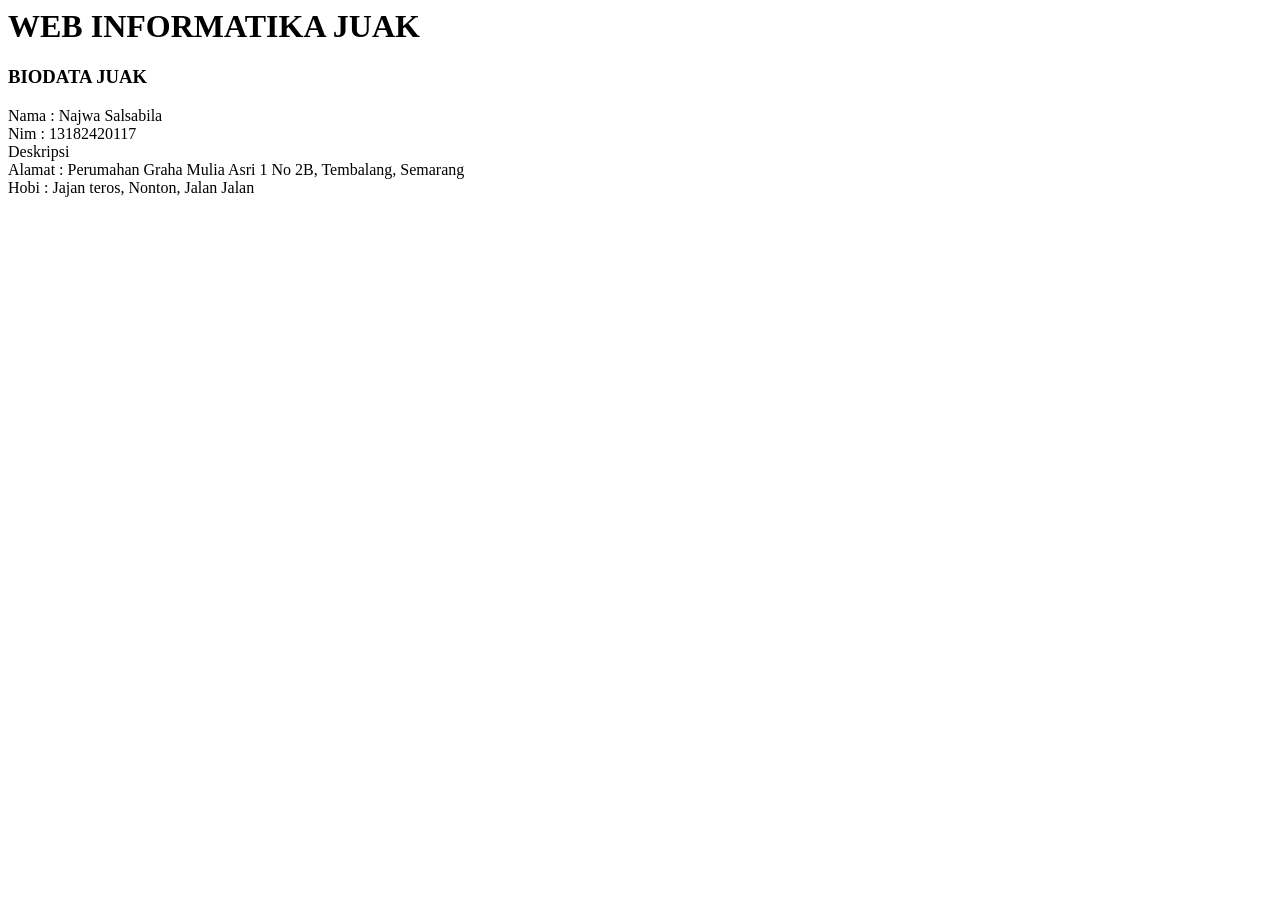
==== index.html @ 4c3608e4 "membuat index" ====
<html>
    <head>
        <title>
             WEB INFORMATIKA C 2026 
        </title>
    </head>
    <body>
        <h1>
            WEB INFORMATIKA JUAK
        </h1>
        <h3>
            BIODATA JUAK
        </h3>
        <p>
            Nama : Najwa Salsabila <br>
            Nim : 13182420117 <br>
            Deskripsi <br>
            Alamat : Perumahan Graha Mulia Asri 1 No 2B, Tembalang, Semarang <br>
            Hobi : Jajan teros, Nonton, Jalan Jalan 
        </p>
    </body>
</html>
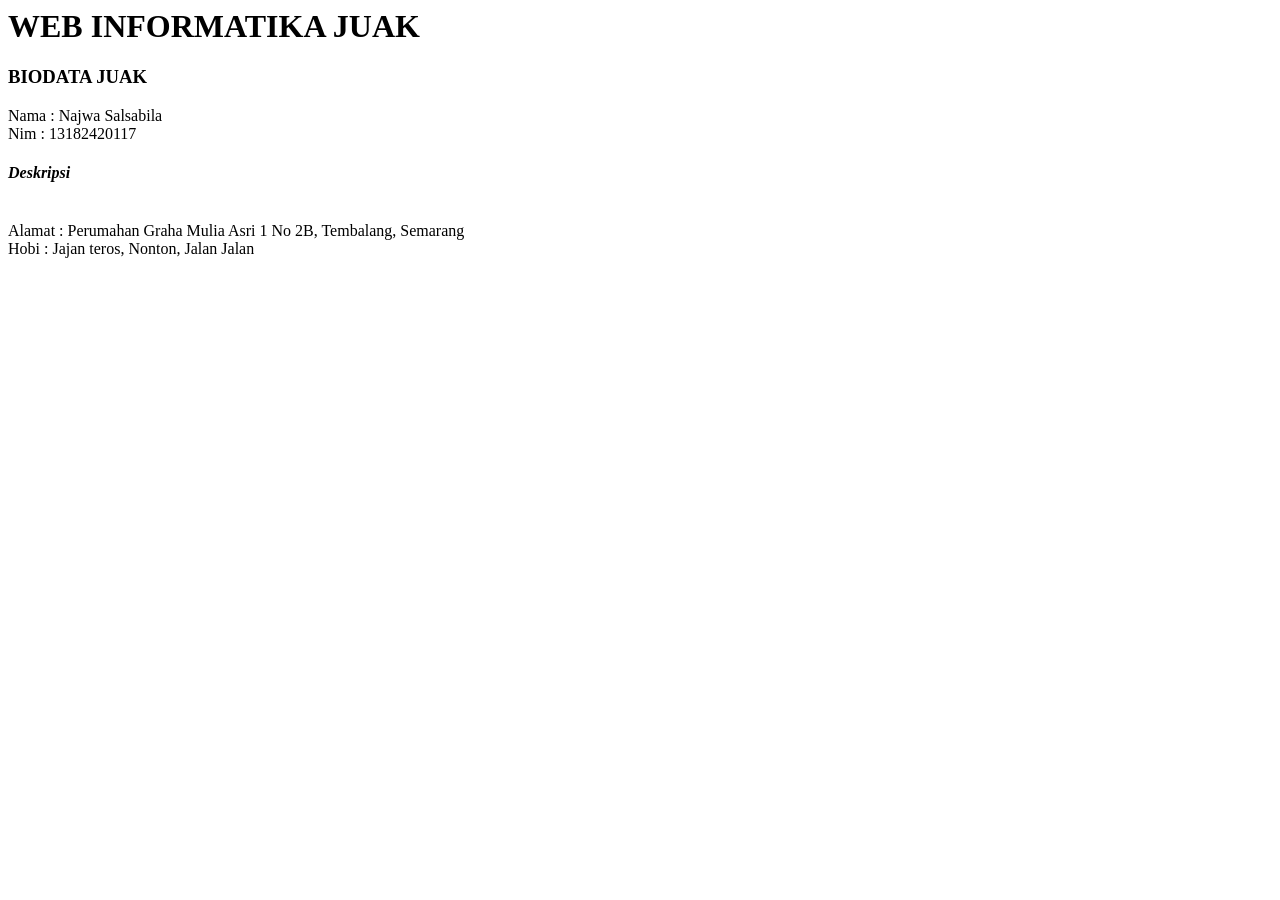
==== commit 43a01555: "membuat profile" ====
--- a/index.html
+++ b/index.html
@@ -14,9 +14,11 @@
         <p>
             Nama : Najwa Salsabila <br>
             Nim : 13182420117 <br>
-            Deskripsi <br>
+            <h4><i>Deskripsi</i></h4> <br>
             Alamat : Perumahan Graha Mulia Asri 1 No 2B, Tembalang, Semarang <br>
             Hobi : Jajan teros, Nonton, Jalan Jalan 
         </p>
+        <a href="profile.html"></a>
+        <a href="kontak.html"></a>
     </body>
 </html>
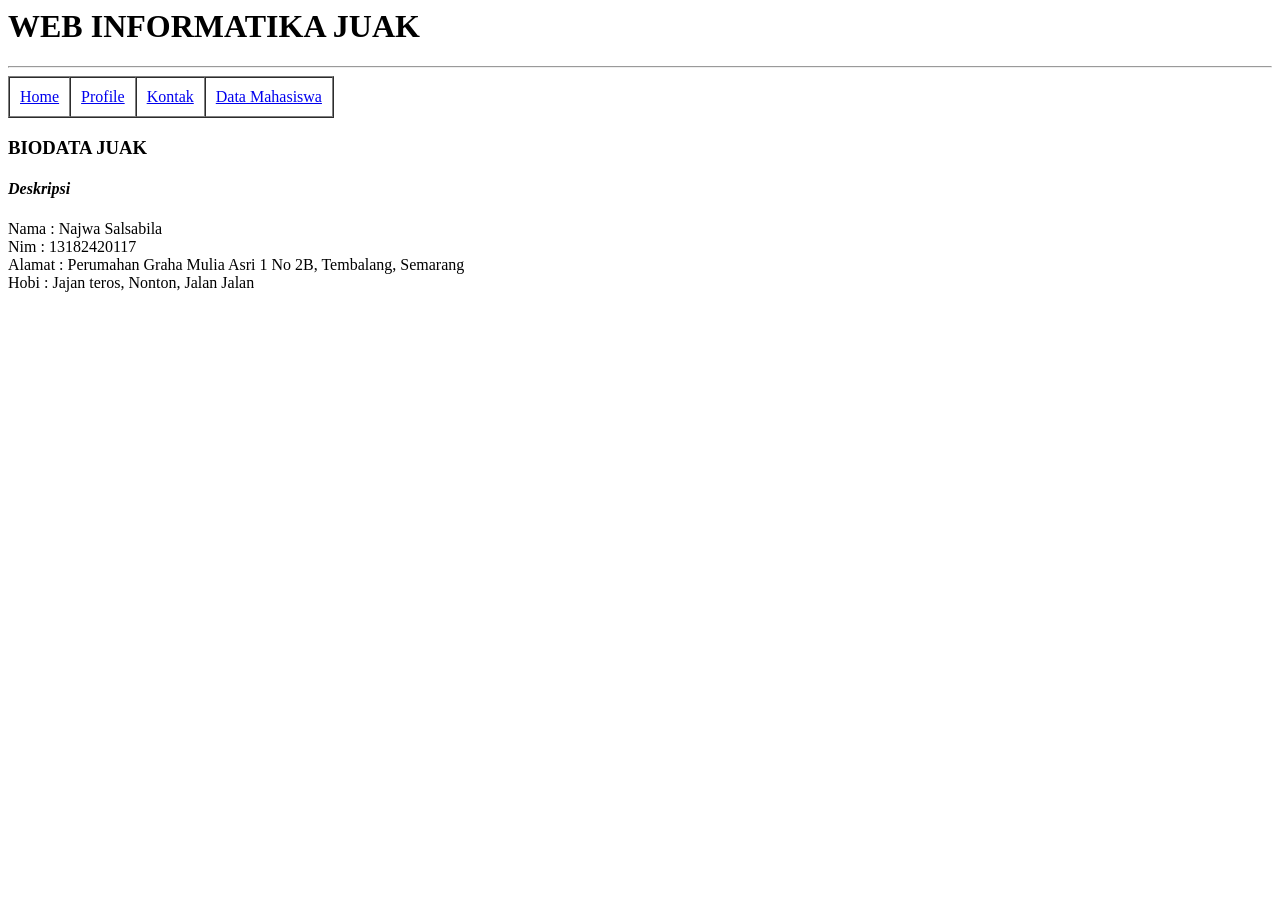
==== commit 8180c06f: "add table data mahasiswa" ====
--- a/index.html
+++ b/index.html
@@ -3,18 +3,36 @@
         <title>
              WEB INFORMATIKA C 2026 
         </title>
+        
     </head>
     <body>
         <h1>
             WEB INFORMATIKA JUAK
         </h1>
+        <hr>
+        <table border = "1" cellspacing="0" cellpadding="10">
+            <tr>
+                <td>
+                    <a href="index.html">Home</a>
+                </td>
+                <td> 
+                    <a href="profile.html">Profile</a>
+                </td>
+                <td> 
+                    <a href="kontak.html">Kontak</a>
+                </td>
+                <td>
+                    <a href="mahasiswa.html"> Data Mahasiswa </a> 
+                </td>
+            </tr>
+        </table>
         <h3>
             BIODATA JUAK
         </h3>
         <p>
+            <h4><i>Deskripsi</i></h4>
             Nama : Najwa Salsabila <br>
             Nim : 13182420117 <br>
-            <h4><i>Deskripsi</i></h4> <br>
             Alamat : Perumahan Graha Mulia Asri 1 No 2B, Tembalang, Semarang <br>
             Hobi : Jajan teros, Nonton, Jalan Jalan 
         </p>
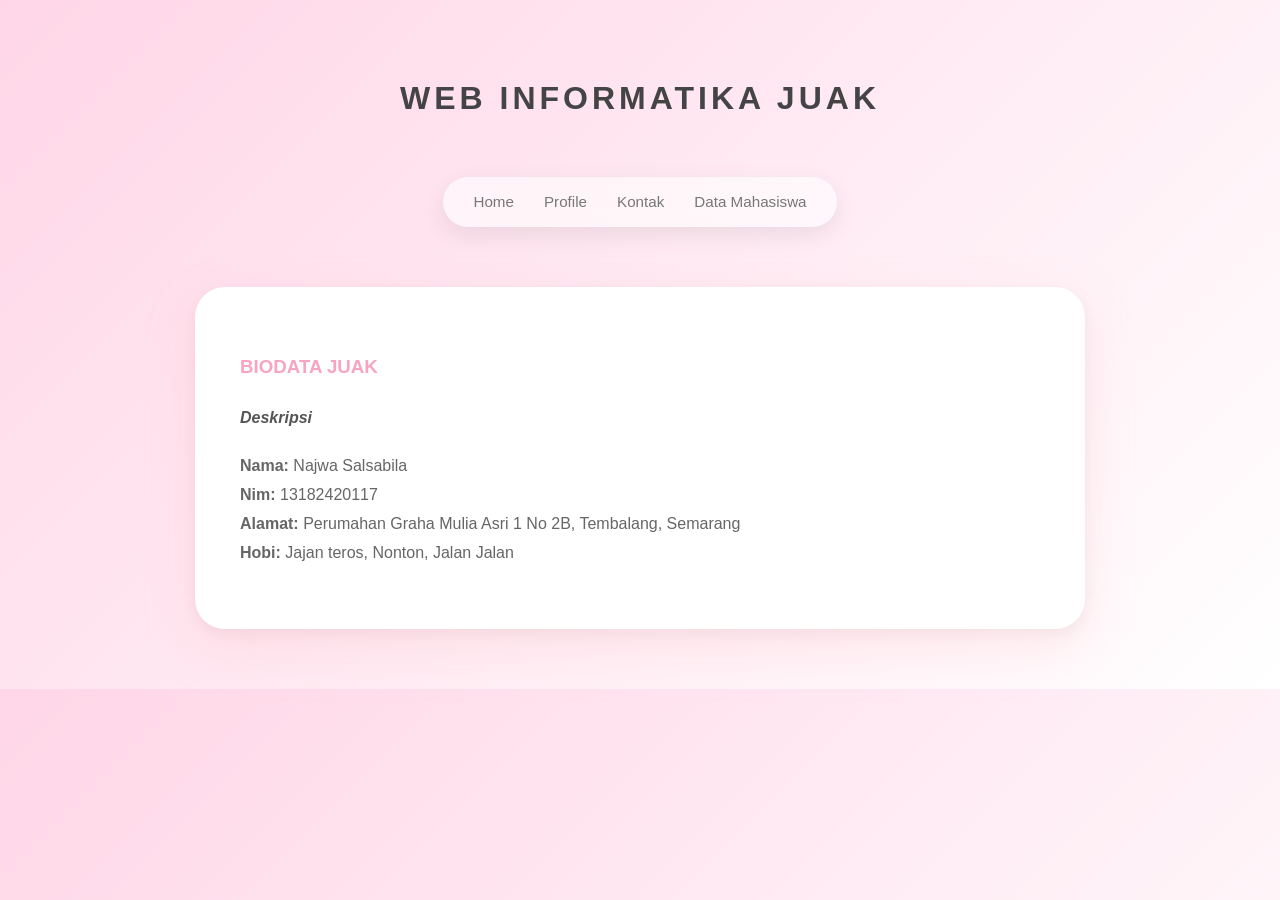
==== commit ba6c2ba5: "menambahkan style css" ====
--- a/index.html
+++ b/index.html
@@ -1,42 +1,36 @@
+<!DOCTYPE html>
 <html>
     <head>
-        <title>
-             WEB INFORMATIKA C 2026 
-        </title>
-        
+        <meta charset="UTF-8">
+        <meta name="viewport" content="width=device-width, initial-scale=1.0">
+        <title>WEB INFORMATIKA C 2026</title>
+        <link rel="stylesheet" href="style.css">
     </head>
     <body>
-        <h1>
-            WEB INFORMATIKA JUAK
-        </h1>
-        <hr>
-        <table border = "1" cellspacing="0" cellpadding="10">
-            <tr>
-                <td>
-                    <a href="index.html">Home</a>
-                </td>
-                <td> 
-                    <a href="profile.html">Profile</a>
-                </td>
-                <td> 
-                    <a href="kontak.html">Kontak</a>
-                </td>
-                <td>
-                    <a href="mahasiswa.html"> Data Mahasiswa </a> 
-                </td>
-            </tr>
-        </table>
-        <h3>
-            BIODATA JUAK
-        </h3>
-        <p>
-            <h4><i>Deskripsi</i></h4>
-            Nama : Najwa Salsabila <br>
-            Nim : 13182420117 <br>
-            Alamat : Perumahan Graha Mulia Asri 1 No 2B, Tembalang, Semarang <br>
-            Hobi : Jajan teros, Nonton, Jalan Jalan 
-        </p>
-        <a href="profile.html"></a>
-        <a href="kontak.html"></a>
+        <header>
+            <h1>WEB INFORMATIKA JUAK</h1>
+        </header>
+
+        <nav>
+            <a href="index.html">Home</a>
+            <a href="profile.html">Profile</a>
+            <a href="kontak.html">Kontak</a>
+            <a href="mahasiswa.html">Data Mahasiswa</a>
+        </nav>
+
+        <div class="container">
+            <h3>BIODATA JUAK</h3>
+            
+            <div class="content-section">
+                <h4><i>Deskripsi</i></h4>
+                <p>
+                    <strong>Nama:</strong> Najwa Salsabila <br>
+                    <strong>Nim:</strong> 13182420117 <br>
+                    <strong>Alamat:</strong> Perumahan Graha Mulia Asri 1 No 2B, Tembalang, Semarang <br>
+                    <strong>Hobi:</strong> Jajan teros, Nonton, Jalan Jalan 
+                </p>
+            </div>
+        </div>
+
     </body>
 </html>
--- a/style.css
+++ b/style.css
@@ -0,0 +1,173 @@
+:root {
+    --primary-color: #333;
+    --accent-color: #f8a5c2;
+    --bg-color: #fff5f9;
+    --text-color: #555;
+    --card-bg: #ffffff;
+}
+
+/* BODY */
+body {
+    font-family: 'Poppins', sans-serif;
+    margin: 0;
+    padding: 0;
+    background: linear-gradient(135deg, #ffd6e7, #ffffff);
+    color: var(--text-color);
+    line-height: 1.7;
+    overflow-x: hidden;
+}
+
+/* HEADER */
+header {
+    text-align: center;
+    padding: 50px 20px 10px;
+    animation: fadeDown 1s ease;
+}
+
+header h1 {
+    font-weight: 600;
+    letter-spacing: 4px;
+    font-size: 2rem;
+    color: #444;
+}
+
+/* NAVBAR */
+nav {
+    display: flex;
+    justify-content: center;
+    gap: 30px;
+    background: rgba(255, 255, 255, 0.6);
+    backdrop-filter: blur(15px);
+    padding: 12px 30px;
+    border-radius: 50px;
+    width: fit-content;
+    margin: 20px auto;
+    box-shadow: 0 8px 25px rgba(0,0,0,0.08);
+    animation: fadeUp 1s ease;
+}
+
+nav a {
+    text-decoration: none;
+    font-size: 0.95rem;
+    font-weight: 500;
+    color: #777;
+    position: relative;
+    transition: 0.3s;
+}
+
+nav a:hover {
+    color: var(--accent-color);
+    transform: translateY(-2px);
+}
+
+nav a::after {
+    content: "";
+    position: absolute;
+    width: 0%;
+    height: 2px;
+    background: var(--accent-color);
+    left: 0;
+    bottom: -5px;
+    transition: 0.3s;
+}
+
+nav a:hover::after {
+    width: 100%;
+}
+
+/* CONTAINER */
+.container {
+    padding: 45px;
+    max-width: 800px;
+    margin: 60px auto;
+    background: var(--card-bg);
+    border-radius: 30px;
+    box-shadow: 
+        0 20px 50px rgba(255, 182, 193, 0.25),
+        0 5px 15px rgba(0,0,0,0.05);
+    transition: 0.4s;
+    animation: fadeUp 1.2s ease;
+}
+
+.container:hover {
+    transform: translateY(-8px) scale(1.01);
+}
+
+/* TITLE */
+h2 {
+    color: #444;
+    margin-bottom: 10px;
+}
+
+h3 {
+    color: var(--accent-color);
+    font-weight: 600;
+}
+
+/* IMAGE */
+img {
+    width: 150px;
+    height: 150px;
+    object-fit: cover;
+    border-radius: 50%;
+    display: block;
+    margin: 25px auto;
+    border: 4px solid #fff;
+    box-shadow: 0 10px 25px rgba(0,0,0,0.1);
+    transition: 0.4s;
+}
+
+img:hover {
+    transform: scale(1.08) rotate(2deg);
+}
+
+/* TEXT */
+p {
+    font-size: 1rem;
+    line-height: 1.8;
+    color: #666;
+}
+
+/* BIODATA GRID BIAR RAPI */
+.biodata {
+    display: grid;
+    grid-template-columns: 120px 10px 1fr;
+    gap: 10px;
+    margin-top: 20px;
+}
+
+.biodata span {
+    font-weight: 500;
+    color: #444;
+}
+
+/* FOOTER */
+footer {
+    text-align: center;
+    padding: 20px;
+    font-size: 0.85rem;
+    color: #aaa;
+}
+
+/* ANIMATION */
+@keyframes fadeUp {
+    from {
+        opacity: 0;
+        transform: translateY(30px);
+    }
+    to {
+        opacity: 1;
+        transform: translateY(0);
+    }
+}
+
+@keyframes fadeDown {
+    from {
+        opacity: 0;
+        transform: translateY(-30px);
+    }
+    to {
+        opacity: 1;
+        transform: translateY(0);
+    }
+}
